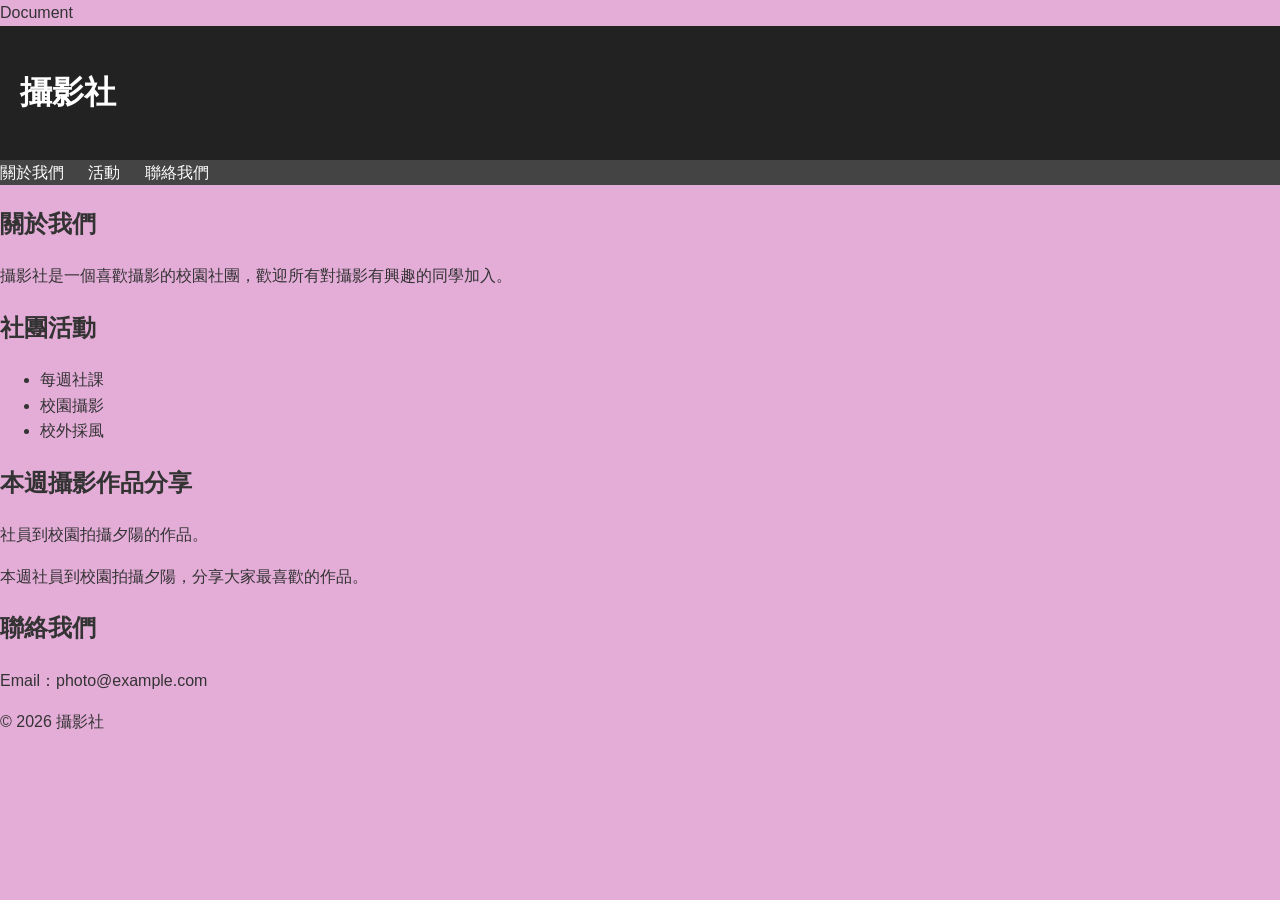
==== week04/index.html @ 796b5502 "Add CSS" ====
<!DOCTYPE html>
<html lang="en"
<head>
    <meta charset="UTF-8"
    <meta name="viewport" content="width=device-width,initial-scale=1.0"
    <title>Document</title>
    <link rel="stylesheet" href="style.css">
</head>
<body>
<!-- 網站標題 -->
<header>
  <h1>攝影社</h1>
</header>
<!-- 導覽列 -->
<nav>
  <a href="#about">關於我們</a>
  <a href="#activity">活動</a>
  <a href="#contact">聯絡我們</a>
</nav>
<main>
<section id="about">
<h2>關於我們</h2>
<p>攝影社是一個喜歡攝影的校園社團，歡迎所有對攝影有興趣的同學加入。</p>
</section>
<section id="activity">
<h2>社團活動</h2>
<ul>
  <li>每週社課</li>
  <li>校園攝影</li>
  <li>校外採風</li>
</ul>
</section>
<section id="artwork">
<article>
  <h2>本週攝影作品分享</h2>
  <p>社員到校園拍攝夕陽的作品。</p>
  <p>本週社員到校園拍攝夕陽，分享大家最喜歡的作品。</p>
</article>

</section>
<section id="contact">
  <h2>聯絡我們</h2>
  <p>Email：photo@example.com</p>
</section>

</main>
<footer>
  <p>© 2026 攝影社</p>
</footer>

</body>
<html>
---- week04/style.css ----
body {
 margin: 0;
  font-family: Arial, sans-serif;
  line-height: 1.6;
  color: #333;
 background: rgb(228, 173, 216);  
}

header{
  background: #222;
  color: white;
  padding: 20px;
}

nav{
  background: #444;
}

nav a{
  color: white;
  text-decoration: none;
  margin-right: 20px;
}
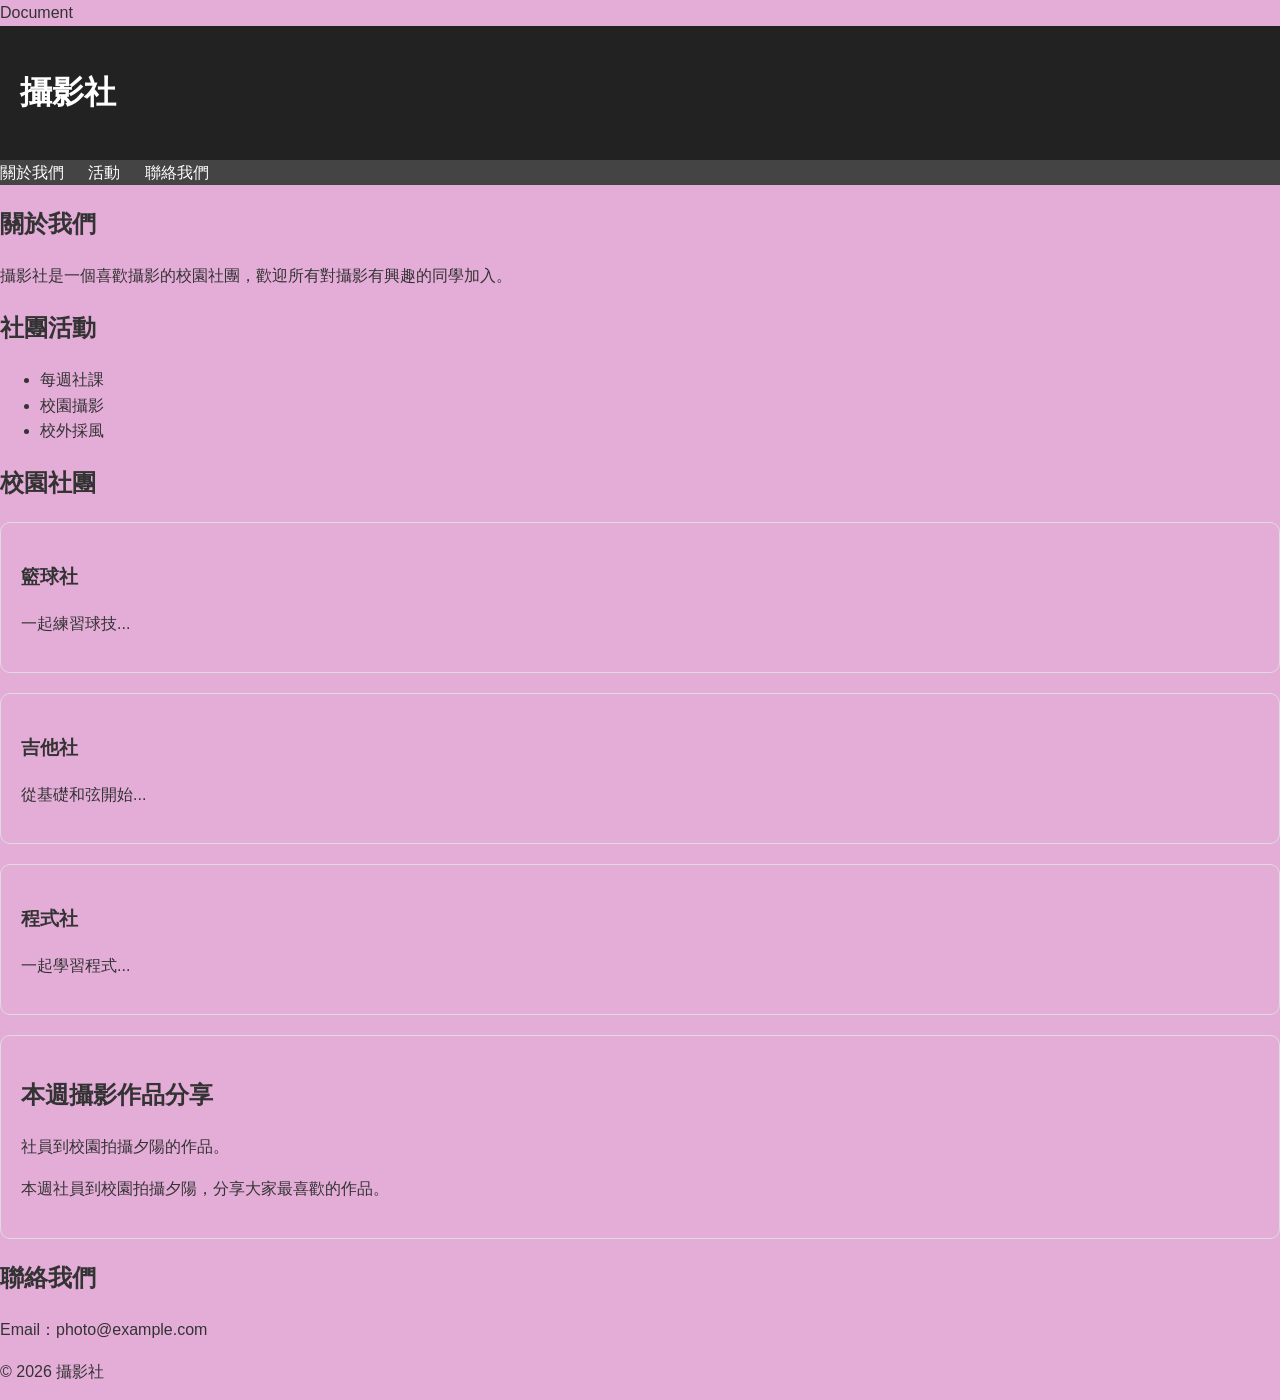
==== commit b4ecdf45: "設計w04 css" ====
--- a/week04/index.html
+++ b/week04/index.html
@@ -31,6 +31,37 @@
 </ul>
 </section>
 <section id="artwork">
+
+<section id="clubs">
+    <h2>校園社團</h2>
+    <div class="clubs">
+        <article class="card">
+            <h3>籃球社</h3>
+            <p>一起練習球技...</p>
+        </article>
+        <article class="card">
+            <h3>吉他社</h3>
+            <p>從基礎和弦開始...</p>
+        </article>
+        <article class="card">
+            <h3>程式社</h3>
+            <p>一起學習程式...</p>
+        </article>
+    </div>
+</section>
+
+
+
+
+
+
+
+
+
+
+
+
+
 <article>
   <h2>本週攝影作品分享</h2>
   <p>社員到校園拍攝夕陽的作品。</p>
--- a/week04/style.css
+++ b/week04/style.css
@@ -20,4 +20,10 @@
   color: white;
   text-decoration: none;
   margin-right: 20px;
-}+}
+article {
+  border: 1px solid #ddd;
+  padding: 20px; 
+  margin: 20px 0; 
+  border-radius: 10px; 
+}
